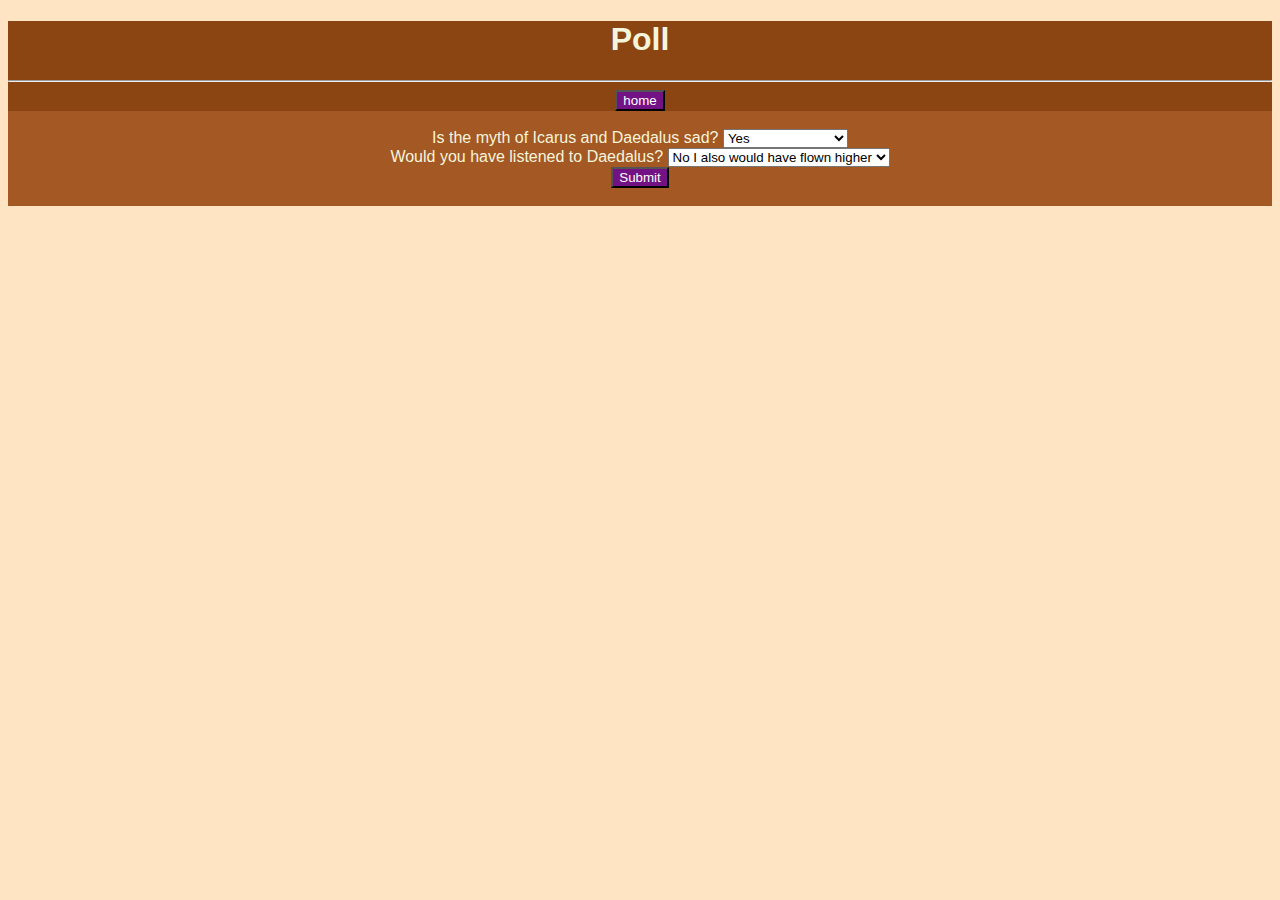
==== poll.html @ f2ef0354 "committed" ====
<!DOCTYPE html>
<html lang="en">
    <head>
        <title>Icarus Poll</title>
        <link rel = "stylesheet" type = "text/css" href = ./style.css>
    </head>
    <body>
        <div class = "title">
            <h1>Poll</h1>
            <hr>
            <a href = ./index.html>
                <button>
                    home
                </button>
            </a>
        </div>
        <div id = "poll">
            <br>
            <form>
                <label>Is the myth of Icarus and Daedalus sad?</label>
                <select>
                    <option>Yes</option>
                    <option>No</option>
                    <option>Sort of</option>
                    <option>Sad for Daedalus</option>
                </select>
                <br>
                <label>Would you have listened to Daedalus?</label>
                <select>
                    <option>No I also would have flown higher</option>
                    <option>Yes I'm a survivor</option>
                </select>
                <br>
                <button class = "s">Submit</button>
            </form>
            <br>
        </div>
    </body>
</html>
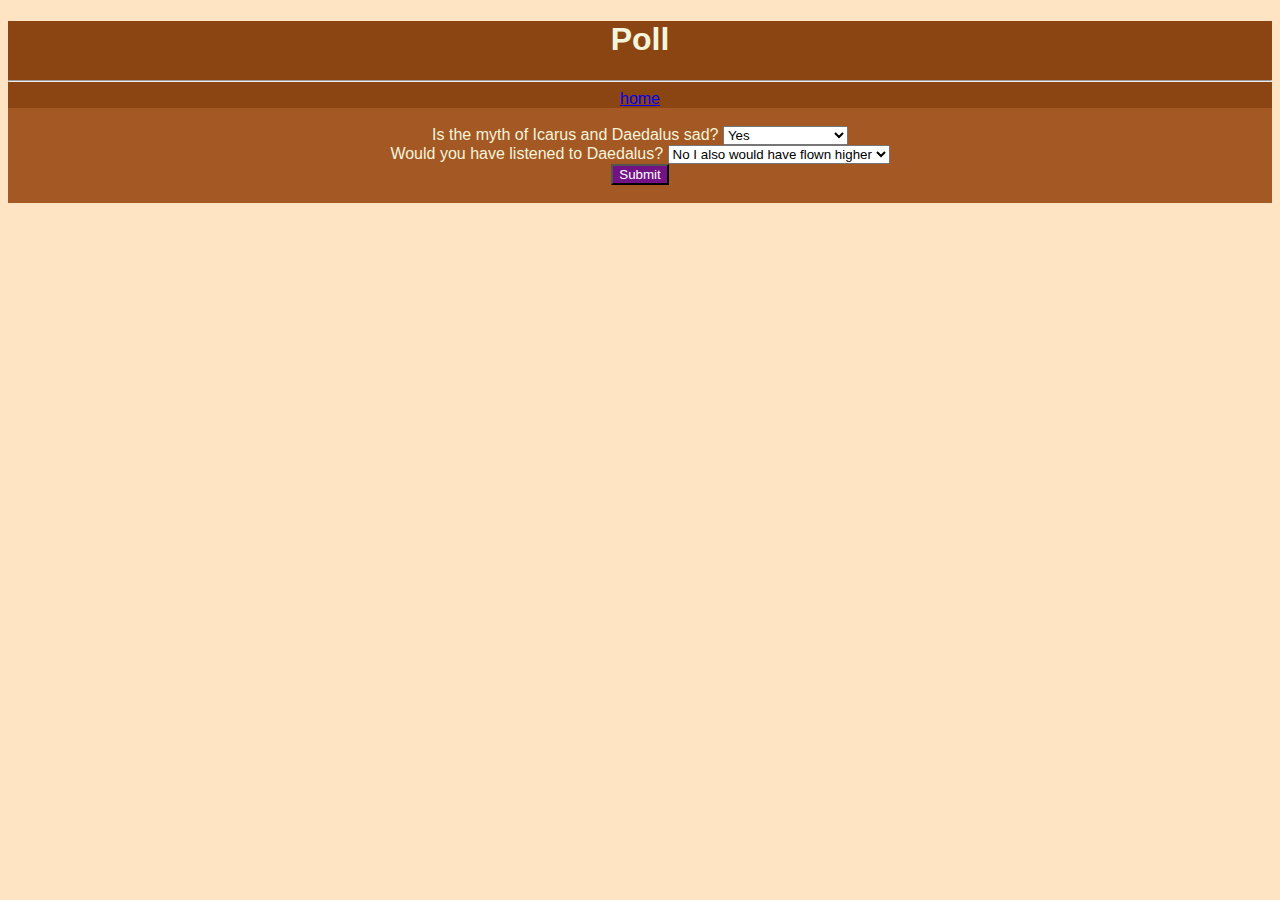
==== commit 9263bc28: "html validated?" ====
--- a/poll.html
+++ b/poll.html
@@ -8,11 +8,7 @@
         <div class = "title">
             <h1>Poll</h1>
             <hr>
-            <a href = ./index.html>
-                <button>
-                    home
-                </button>
-            </a>
+            <a href = ./index.html>home</a>
         </div>
         <div id = "poll">
             <br>
